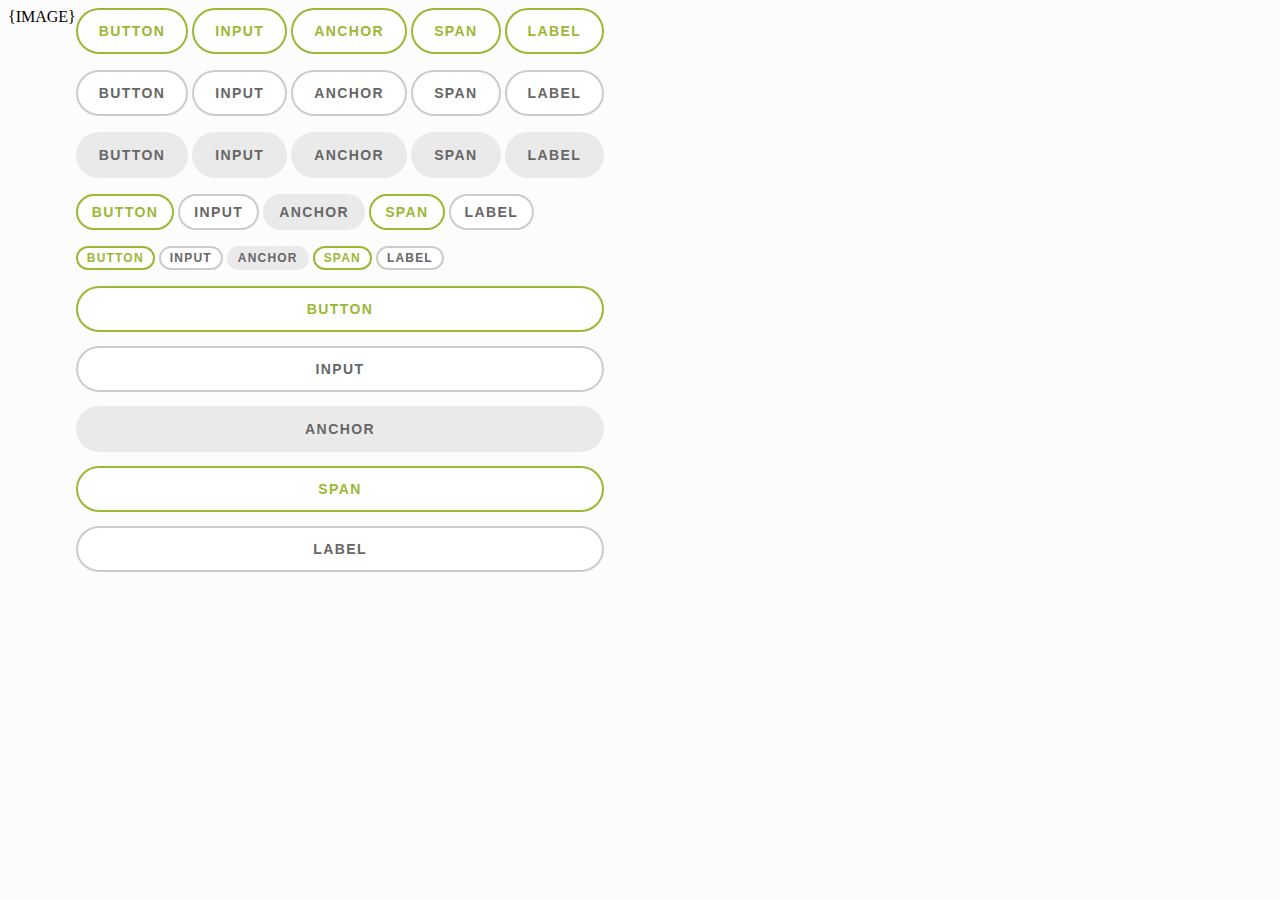
==== index.html @ 2412bfc9 "base button styles" ====
<!DOCTYPE html>
<html>
<head>
  <meta charset="utf-8">
  <meta http-equiv="X-UA-Compatible" content="IE=edge">
  <title>Intro to OOCSS</title>
  <link rel="stylesheet" href="styles.css">
</head>
<body>
  <div class="float--left">
    {IMAGE}
  </div>
  <div class="float--left">
    <!-- <div class="row">
      <button class="btn">Button</button>
      <input class="btn" type="button" value="Input" />
      <a class="btn" href="#">Anchor</a>
      <span class="btn">Span</span>
      <label class="btn">Label</span>
    </div> -->

    <div class="row">
      <button class="btn btn--primary">Button</button>
      <input class="btn btn--primary" type="button" value="Input" />
      <a class="btn btn--primary" href="#">Anchor</a>
      <span class="btn btn--primary">Span</span>
      <label class="btn btn--primary">Label</span>
    </div>

    <div class="row">
      <button class="btn btn--secondary">Button</button>
      <input class="btn btn--secondary" type="button" value="Input" />
      <a class="btn btn--secondary" href="#">Anchor</a>
      <span class="btn btn--secondary">Span</span>
      <label class="btn btn--secondary">Label</span>
    </div>

    <div class="row">
      <button class="btn btn--tertiary">Button</button>
      <input class="btn btn--tertiary" type="button" value="Input" />
      <a class="btn btn--tertiary" href="#">Anchor</a>
      <span class="btn btn--tertiary">Span</span>
      <label class="btn btn--tertiary">Label</span>
    </div>

    <div class="row">
      <button class="btn btn--primary btn--medium">Button</button>
      <input class="btn btn--secondary btn--medium" type="button" value="Input" />
      <a class="btn btn--tertiary btn--medium" href="#">Anchor</a>
      <span class="btn btn--primary btn--medium">Span</span>
      <label class="btn btn--secondary btn--medium">Label</span>
    </div>

    <div class="row">
      <button class="btn btn--primary btn--small">Button</button>
      <input class="btn btn--secondary btn--small" type="button" value="Input" />
      <a class="btn btn--tertiary btn--small" href="#">Anchor</a>
      <span class="btn btn--primary btn--small">Span</span>
      <label class="btn btn--secondary btn--small">Label</span>
    </div>

    <div class="row">
      <button class="btn btn--primary btn--block">Button</button>
      <input class="btn btn--secondary btn--block" type="button" value="Input" />
      <a class="btn btn--tertiary btn--block" href="#">Anchor</a>
      <span class="btn btn--primary btn--block">Span</span>
      <label class="btn btn--secondary btn--block">Label</span>
    </div>
  </div>
</body>
</html>
---- styles.css ----
html {
  background: #fcfcfc;
}

.row { margin-bottom: 1em; }

.float--left { float: left; }

.btn {
  -webkit-appearance: none;
  background: white;
  border: 2px solid;
  border-radius: 2em;
  box-sizing: border-box;
  cursor: pointer;
  display: inline-block;
  font-family: "Trebuchet MS", Arial;
  font-size: 14px;
  font-weight: 700;
  height: 46px;
  letter-spacing: .1em;
  line-height: 42px;
  margin: 0;
  padding: 0 1.5em;
  text-align: center;
  text-decoration: none;
  text-transform: uppercase;
}

.btn:focus {
  outline: none;
}

.btn--primary {
  border-color: #9ab833;
  color: #9ab833;
}
.btn--primary:hover {
  background: #9ab833;
  border-color: #9ab833;
  color: #fff;
}

.btn--secondary {
  border-color: #ccc;
  color: #666;
}
.btn--secondary:hover {
  background: #666;
  border-color: #666;
  color: #fff;
}

.btn--tertiary {
  background: #eaeaea;
  border-color: #eaeaea;
  color: #666;
}
.btn--tertiary:hover {
  background: #ccc;
  border-color: #ccc;
}

.btn--medium {
  height: 36px;
  line-height: 32px;
  padding: 0 1em;
}

.btn--small {
  font-size: 12px;
  height: 24px;
  line-height: 20px;
  padding: 0 .75em;
}

.btn--block {
  display: block;
  margin: 1em 0;
  width: 100%;
}
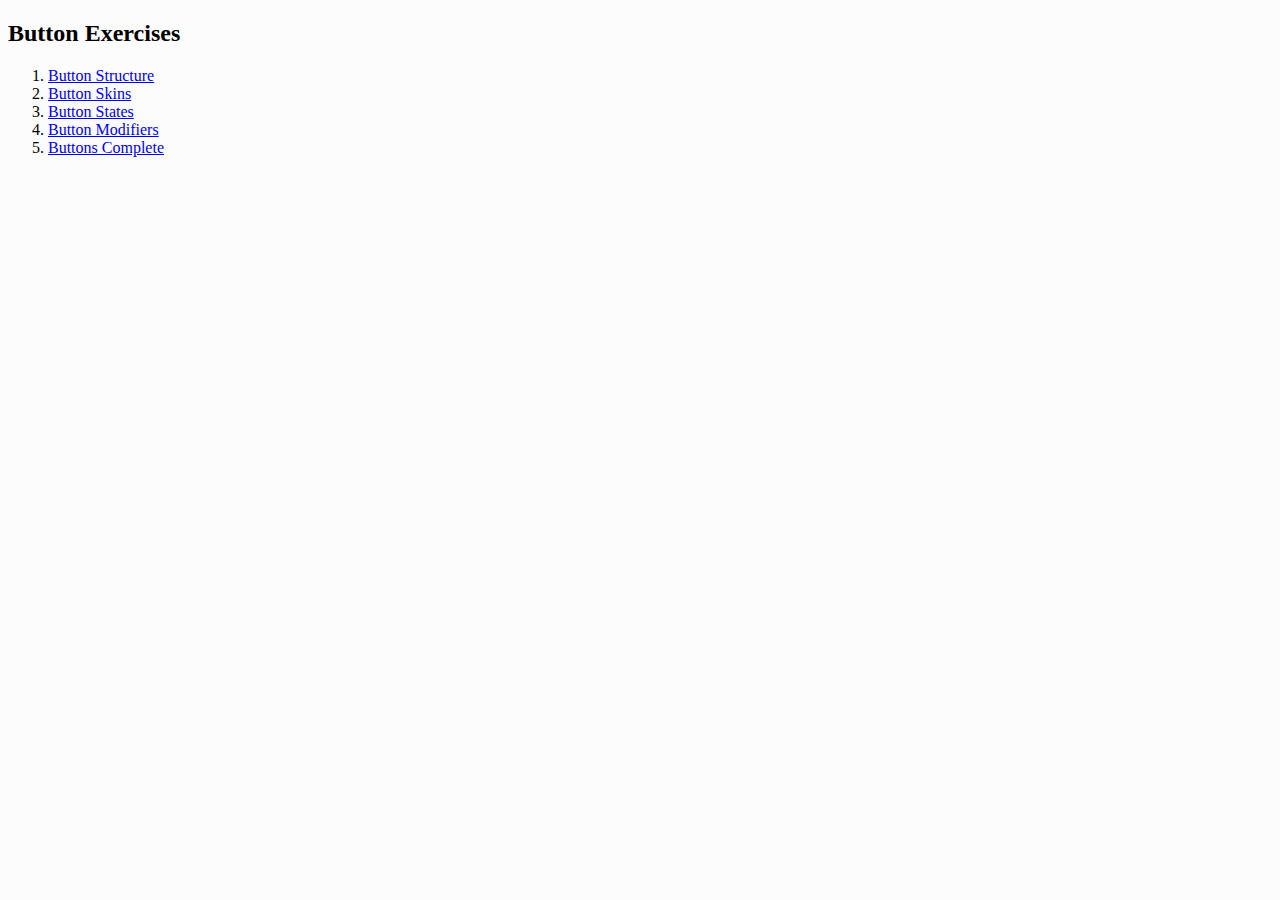
==== commit 7d219d09: "button exercise broken up into 4 parts" ====
--- a/index.html
+++ b/index.html
@@ -7,65 +7,13 @@
   <link rel="stylesheet" href="styles.css">
 </head>
 <body>
-  <div class="float--left">
-    {IMAGE}
-  </div>
-  <div class="float--left">
-    <!-- <div class="row">
-      <button class="btn">Button</button>
-      <input class="btn" type="button" value="Input" />
-      <a class="btn" href="#">Anchor</a>
-      <span class="btn">Span</span>
-      <label class="btn">Label</span>
-    </div> -->
-
-    <div class="row">
-      <button class="btn btn--primary">Button</button>
-      <input class="btn btn--primary" type="button" value="Input" />
-      <a class="btn btn--primary" href="#">Anchor</a>
-      <span class="btn btn--primary">Span</span>
-      <label class="btn btn--primary">Label</span>
-    </div>
-
-    <div class="row">
-      <button class="btn btn--secondary">Button</button>
-      <input class="btn btn--secondary" type="button" value="Input" />
-      <a class="btn btn--secondary" href="#">Anchor</a>
-      <span class="btn btn--secondary">Span</span>
-      <label class="btn btn--secondary">Label</span>
-    </div>
-
-    <div class="row">
-      <button class="btn btn--tertiary">Button</button>
-      <input class="btn btn--tertiary" type="button" value="Input" />
-      <a class="btn btn--tertiary" href="#">Anchor</a>
-      <span class="btn btn--tertiary">Span</span>
-      <label class="btn btn--tertiary">Label</span>
-    </div>
-
-    <div class="row">
-      <button class="btn btn--primary btn--medium">Button</button>
-      <input class="btn btn--secondary btn--medium" type="button" value="Input" />
-      <a class="btn btn--tertiary btn--medium" href="#">Anchor</a>
-      <span class="btn btn--primary btn--medium">Span</span>
-      <label class="btn btn--secondary btn--medium">Label</span>
-    </div>
-
-    <div class="row">
-      <button class="btn btn--primary btn--small">Button</button>
-      <input class="btn btn--secondary btn--small" type="button" value="Input" />
-      <a class="btn btn--tertiary btn--small" href="#">Anchor</a>
-      <span class="btn btn--primary btn--small">Span</span>
-      <label class="btn btn--secondary btn--small">Label</span>
-    </div>
-
-    <div class="row">
-      <button class="btn btn--primary btn--block">Button</button>
-      <input class="btn btn--secondary btn--block" type="button" value="Input" />
-      <a class="btn btn--tertiary btn--block" href="#">Anchor</a>
-      <span class="btn btn--primary btn--block">Span</span>
-      <label class="btn btn--secondary btn--block">Label</span>
-    </div>
-  </div>
+  <h2>Button Exercises</h2>
+  <ol>
+    <li><a href="buttons-1/index.html">Button Structure</a></li>
+    <li><a href="buttons-2/index.html">Button Skins</a></li>
+    <li><a href="buttons-3/index.html">Button States</a></li>
+    <li><a href="buttons-4/index.html">Button Modifiers</a></li>
+    <li><a href="buttons-complete/index.html">Buttons Complete</a></li>
+  </ol>
 </body>
 </html>
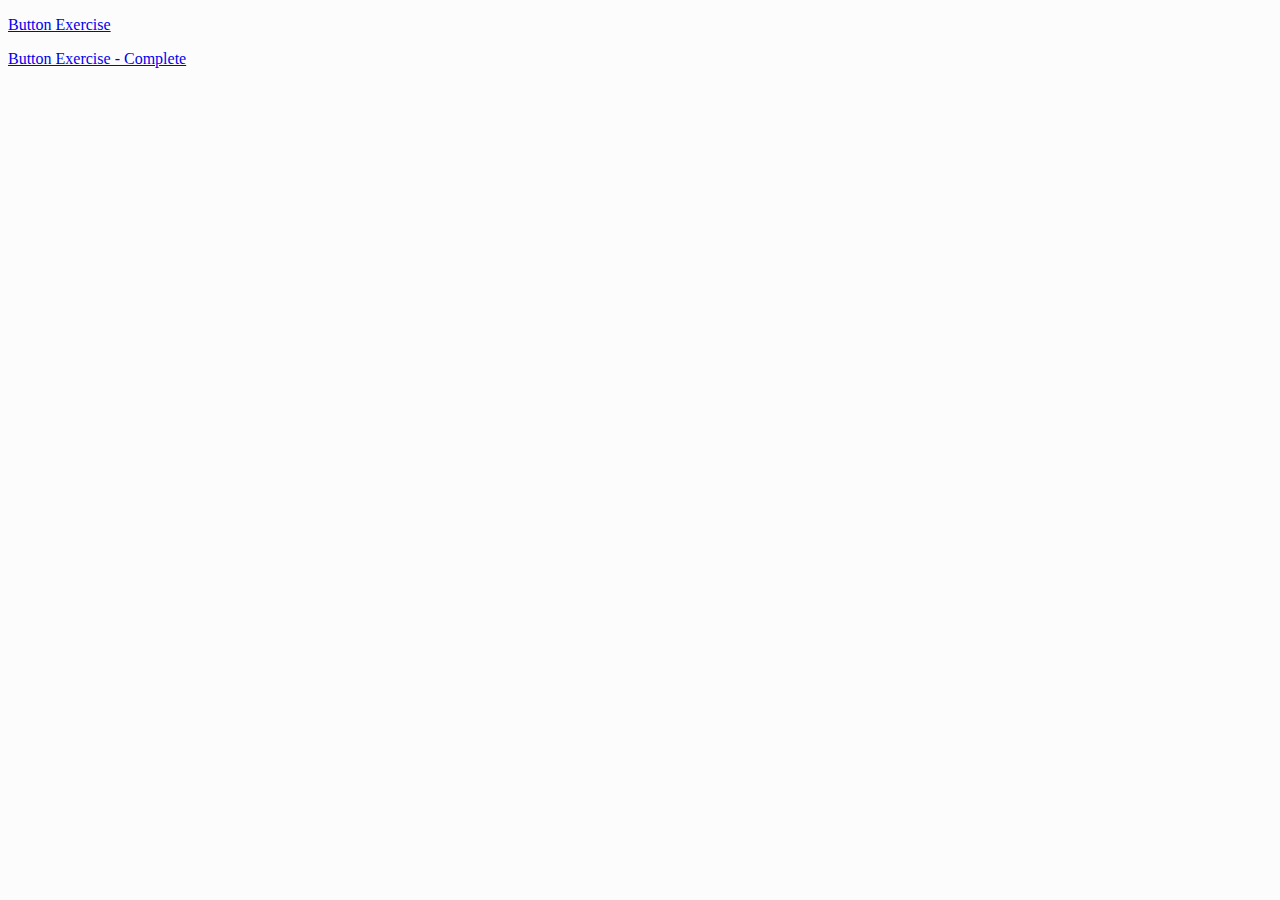
==== commit 2eff18c6: "simplifying button exercise" ====
--- a/index.html
+++ b/index.html
@@ -7,13 +7,7 @@
   <link rel="stylesheet" href="styles.css">
 </head>
 <body>
-  <h2>Button Exercises</h2>
-  <ol>
-    <li><a href="buttons-1/index.html">Button Structure</a></li>
-    <li><a href="buttons-2/index.html">Button Skins</a></li>
-    <li><a href="buttons-3/index.html">Button States</a></li>
-    <li><a href="buttons-4/index.html">Button Modifiers</a></li>
-    <li><a href="buttons-complete/index.html">Buttons Complete</a></li>
-  </ol>
+  <p><a href="buttons/index.html">Button Exercise</a></p>
+  <p><a href="buttons/index-complete.html">Button Exercise - Complete</a></p>
 </body>
 </html>
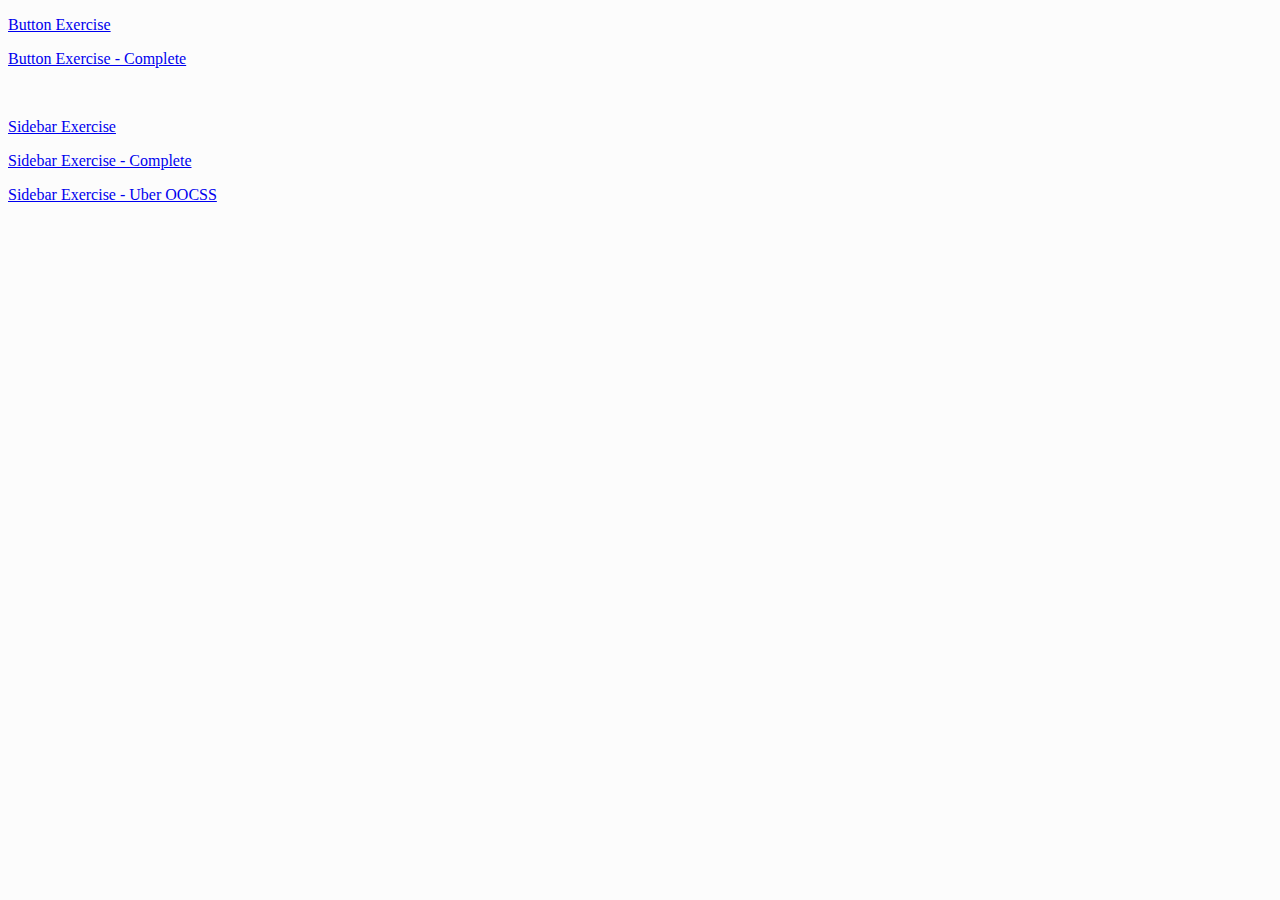
==== commit b1f90fb5: "sidebar example" ====
--- a/index.html
+++ b/index.html
@@ -9,5 +9,9 @@
 <body>
   <p><a href="buttons/index.html">Button Exercise</a></p>
   <p><a href="buttons/index-complete.html">Button Exercise - Complete</a></p>
+  <br />
+  <p><a href="sidebar/index.html">Sidebar Exercise</a></p>
+  <p><a href="sidebar/index-complete.html">Sidebar Exercise - Complete</a></p>
+  <p><a href="sidebar/index-uber.html">Sidebar Exercise - Uber OOCSS</a></p>
 </body>
 </html>
